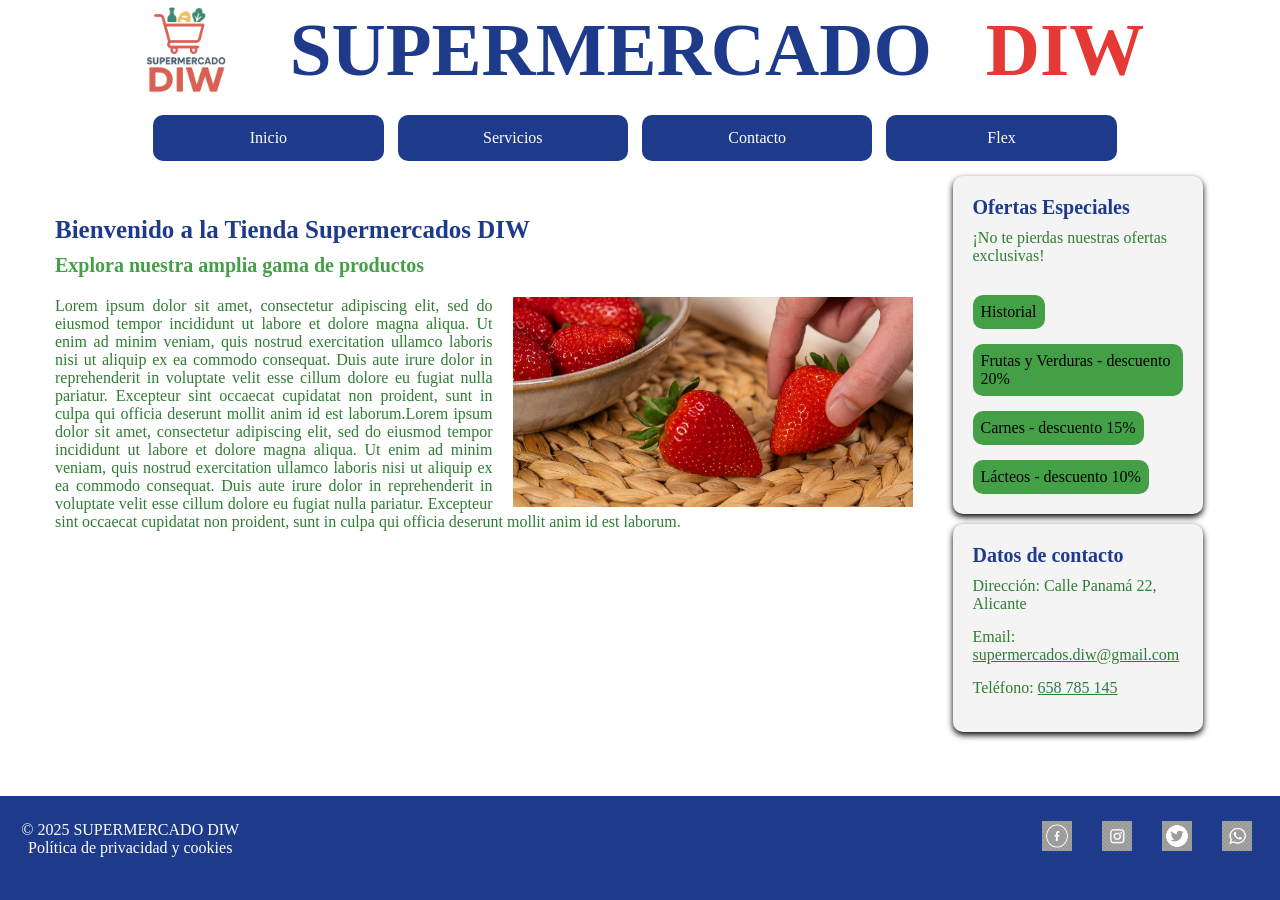
==== index.html @ 0678bfe0 "Add files via upload" ====
<!DOCTYPE html>
<html lang="es">
    <head>
        <meta charset="UTF-8">
        <meta name="author" content="LuisC">
        <meta name="title" content="Supermercados DIW">
        <meta name="description" content="Web para venta de productos de supermercado">
        <title>Tienda Supermercados DIW-index</title>
        <link rel="icon" type="image/png" href="assets/images/favicon.png">
        <link rel="stylesheet" type="text/css" href="assets/css/style.css">
        <link rel="stylesheet" type="text/css" media="print" href="assets/css/imprimir.css" />
        <meta name="viewport" content="width=device-width, initial-scale=1">
    </head>
    <body>
        <header>
            <a href="index.html"><img src="assets/images/Logo.png" alt="Logo" width="100"></a>
            <h1>SUPERMERCADO</h1>
            <h2>DIW</h2>
        </header>
        <nav>
            <ul>
                <li><a href="index.html">Inicio</a></li>
                <li><a href="archivo-servicios.html">Servicios</a></li>
                <li><a href="archivo-contacto.html">Contacto</a></li>
                <li><a href="flex.html">Flex</a></li>
            </ul>
        </nav>
        <div class="main">
            <section>
                <article> 
                    <h3>Bienvenido a la Tienda Supermercados DIW</h3>
                    <h4>Explora nuestra amplia gama de productos</h4>
                    <img src="assets/images/fresa.jpg" alt="producto" width="400">
                    <p>Lorem ipsum dolor sit amet, consectetur adipiscing elit, sed do eiusmod tempor incididunt ut labore et dolore magna aliqua.
                    Ut enim ad minim veniam, quis nostrud exercitation ullamco laboris nisi ut aliquip ex ea commodo consequat. Duis aute irure
                    dolor in reprehenderit in voluptate velit esse cillum dolore eu fugiat nulla pariatur. Excepteur sint occaecat cupidatat 
                    non proident, sunt in culpa qui officia deserunt mollit anim id est laborum.Lorem ipsum dolor sit amet, consectetur adipiscing elit, 
                    sed do eiusmod tempor incididunt ut labore et dolore magna aliqua.
                    Ut enim ad minim veniam, quis nostrud exercitation ullamco laboris nisi ut aliquip ex ea commodo consequat. Duis aute irure
                    dolor in reprehenderit in voluptate velit esse cillum dolore eu fugiat nulla pariatur. Excepteur sint occaecat cupidatat 
                    non proident, sunt in culpa qui officia deserunt mollit anim id est laborum.</p>
                </article>
            </section>
            <aside>
                <h5>Ofertas Especiales</h5>
                <p>¡No te pierdas nuestras ofertas exclusivas!</p>
                <ul>
                    <li><a href="#">Historial</a></li>
                    <li><a href="#">Frutas y Verduras - descuento 20%</a></li>
                    <li><a href="#">Carnes - descuento 15%</a></li>
                    <li><a href="#">Lácteos - descuento 10%</a></li>
                </ul>
            </aside>
            <section id="contacto">
                <h6>Datos de contacto</h6>
                <p>Dirección: Calle Panamá 22, Alicante</p>
                <p>Email: <a href="mailto:supermercados.diw@gmail.com">supermercados.diw@gmail.com</a></p>
                <p>Teléfono: <a href="tel:658785145">658 785 145</a></p>
            </section>
        </div>
        <footer>
            <div class="copy">
                <p>&copy; 2025 SUPERMERCADO DIW</p>
                <a href="#">Política de privacidad y cookies</a>
            </div>
            <div class="redes">
                <a href="#"><img src="assets/images/facebook.png" alt="facebook"></a>
                <a href="#"><img src="assets/images/instagram.png" alt="instagram"></a>
                <a href="#"><img src="assets/images/twiter.png" alt="twiter"></a>
                <a href="#"><img src="assets/images/whatsapp.png" alt="wathsapp"></a>
            </div>
            <div class="mapa">
                <iframe src="https://www.google.com/maps/embed?pb=!1m18!1m12!1m3!1d3745.035536249493!2d-0.5175785427680715!3d38.33295400000001!2m3!1f0!2f0!3f0!3m2!1i1024!2i768!4f13.1!3m3!1m2!1s0xd6237b66cba9ec3%3A0xeebeba2996a50cf2!2sInstituto%20de%20secundaria%20IES%20Mare%20Nostrum!5e1!3m2!1ses!2ses!4v1760365574238!5m2!1ses!2ses" width="200" height="50" style="border:0;" allowfullscreen="" loading="lazy" referrerpolicy="no-referrer-when-downgrade"></iframe>
            </div>  
        </footer>
    </body>
</html>
---- assets/css/style.css ----
* {
    margin: 0;
    padding: 0;
    box-sizing: border-box;
}
body{
    width:100%;
    margin: auto;
    font-family: Montserrat,Open Sans;
}
header{
    width: 100%;
    top:0;
    text-align: center;
}
header img{
    vertical-align: middle;
    display: inline-block;
    opacity: 0.8;
}
header a :hover{
    opacity: 1;
    transition: opacity 1.5s ease;
    box-shadow: 0px 3px 6px black;
    transition: box-shadow 1.5s ease;
    border-radius: 10px;
}
header h1{
    vertical-align: middle;
    display: inline-block;
    margin-left: 50px;
    font-size: 4.69em;
    color:#1E3A8A;
}
header h2{
    vertical-align: middle;
    display: inline-block;
    margin-left: 50px;
    font-size: 4.69em;
    color:#E53935;
}
nav ul {
    text-align: center;
}
nav ul li {
    display: inline;
    margin-right: 10px;
}
nav ul li a {
    background-color: #1E3A8A;
    color: white;
    border-radius: 10px;
    text-decoration: none;
    padding: 14px 20px;
    display: inline-block;
    width: 18%;
    margin-top: 15px;
}
nav ul li a:hover {
    background-color: #E53935;
}

nav ul li a:active {
    background-color: #E53935;
}
div {
    margin: 15px;
}
section {
    width: 75%;
    float: left;
    padding: 20px;
}
article{
    padding: 20px;
    height: auto;
    overflow: hidden;
    display: block;
}
article h3{
    color: #1E3A8A;
    margin-bottom: 10px;
    font-size: 1.56em;
}
article h4{
    color: #43A047;
    margin-bottom: 20px;
    font-size: 1.25em;
}
article img{
    float: right;
    margin-left: 20px; 
    height: auto;
}
article p{
    color: #2E7D32;
    margin-bottom: 15px;
    text-align: justify;
}
article form{
    color: #1E3A8A;
    margin-bottom: 15px;
}
form {
    display: table;
    width: 100%;
    margin-top: 20px;
}
.fila{
    display: table-row;
    margin-bottom: 10px;	
}
.fila label, .fila input, .fila textarea{
    display: table-cell;
    margin:10px;
    padding: 20px;
    vertical-align: middle;
}
input[type="radio"]{
    width: 20px;
    height: 20px;
    text-align:left;
}
label[for="nombre"],[for="correo"], [for="edad"],[for="telefono"],[for=consulta]{
    font-weight: bold;
}
input[type="text"], input[type="email"],input[type="number"], textarea {
    width: 800px;
    height: 20px;
    border: 1px solid #CCCCCC;
}
button {
    display: table-cell;
    width: 50%;
    margin: 10px;
    background-color: #1E3A8A;
    color: white;
    font-weight: bold;
    padding: 10px;
    border-radius: 10px;
    text-align: center;
}    
button:hover {
    background-color: #E53935;
}
button:active {
    background-color: #E53935;
}
table{
    color:#1E3A8A;
    width: 100%;
    border-collapse: collapse;
    border: 1px solid #E53935;
}
caption{
    background-color: #1E3A8A;
    color: white;
    font-size: 1.5em;
    font-weight: bold;
    caption-side: bottom;
}

thead th {
    background-color: #1E3A8A;
    color: white;
    border: 1px solid #E53935;
    padding: 8px;
    text-align: center;
    font-size: 1.25em;
    white-space: nowrap;
}
thead th:first-child {
    background-color: #E53935;
    color: white;

}
tbody td {
    border: 1px solid #E53935;
    text-align: center;
    padding: 8px;
    white-space: nowrap;
}
tbody td:nth-child(even){
    background-color: #f4f4f4;
}
tbody td:nth-child(odd){
    background-color: white;
}
aside{
    width: 20%;
    float: left;
    padding: 20px;
    background-color: #f4f4f4;
    height: auto;
    border-radius: 10px;
    box-shadow: 0px 3px 6px black;
}
aside h4{
    color: #1E3A8A;
    margin-bottom: 10px;
    font-size: 20px;
}
aside h5{
    color: #1E3A8A;
    margin-bottom: 10px;
    font-size: 1.25em;
}
aside p{
    color: #2E7D32;
    margin-bottom: 15px;
}
aside ul li {
    display: inline;
    margin-right: 10px;
}
aside ul li a {
    background-color: #43A047;
    color: black;
    border-radius: 10px;
    text-decoration: none;
    padding: 8px;
    display: inline-block;
    margin-top: 15px;
}
aside ul li a:hover {
    background-color: #FBC02D;
}
aside ul li a:active {
    background-color: #FBC02D;
}
#contacto{
    width: 20%;
    float: left;
    padding: 20px;
    background-color: #f4f4f4;
    height: auto;
    border-radius: 10px;
    margin-top: 10px;
    box-shadow: 0px 3px 6px black;
}
#contacto h5{
    color: #1E3A8A;
    margin-bottom: 10px;
    font-size: 1.25em;
}
#contacto h6{
    color: #1E3A8A;
    margin-bottom: 10px;
    font-size: 1.25em;
}
#contacto p{
    color: #2E7D32;
    margin-bottom: 15px;
}
#contacto a{
    color: #2E7D32;
    margin-bottom: 15px;
}
#contacto p:hover{
    transform: rotate(2deg);
}
footer {
    bottom: 0;
    position: fixed;
    width: 100%;
    text-align: center;
    padding: 10px 0;
    background-color: #1E3A8A;
    color: white;    
}
.copy{
    float:left;
    margin-left: 20px;
    vertical-align: middle;
    font-size: 1.00em;
}
footer a {
    color: white;
    text-decoration: none;
    padding: 8px;
}
footer a:hover {
    background-color: #E53935;
    border-radius: 10px;
}
.redes{
    float:right;
    margin-right: 20px;
    vertical-align: middle;
}
.redes img{
    width: 30px;
    height: 30px;
    margin-left: 10px;
}
.mapa{
    float: left;
    margin-left: 20px;
    vertical-align: middle;
}

img:not([alt]) {
  border: 3px solid red;
}
a[href*=".pdf"]:after {
    content:url("/assets/images/pdf.png");
    text-align: center;
}
.item{
    width: 150px;
    height: 100px;
    background-color: #1E3A8A;
    color: white;
    text-align: center;
    border-radius: 10px;
}
.flex{
    display: flex;
    flex-wrap:wrap;
    justify-content: center;
    align-items: flex-start;
}
.flex2{
    display: flex;
    flex-wrap:nowrap;
    justify-content: space-between;
    align-items:flex-start;
}
.flex3{
    display: flex;
    flex-wrap:wrap;
    justify-content:space-around;
    align-items:flex-start;
}
.flex4{
    display: flex;
    flex-wrap:wrap;
    justify-content:space-evenly;
    align-items:flex-start;
}

@media (min-width:700px) and (max-width:1200px) {
  body { 
    font-family: 'Calibri';
  }
  .main {
    display: flex;
    flex-direction: column;
    gap: 16px;                
    padding: 10px;
  }

  aside,section,#contacto {
    float: none;
    width: auto;
  }
  .main img, .main table { 
    max-width: 100%; 
    height: auto; 
  }
  .main table {
  width: 100%;
  }
  .main form {
  width: 100%;
  }
  #nombre,#email,#edad,#telefono,#message{
    width: 400px;
  }
  footer{
   position:fixed;
   height: 80px;
  }
}

@media (max-width:699px) {
  body { 
    font-family: 'Times New Roman'; 
  }
  header{
    font-size: 10px;
  }
  .main {
    display: flex;
    flex-direction: column;
    gap: 12px;
    padding: 8px;
  }
  aside,section,#contacto {
    float: none;
    width: 100%;
    flex: 0 0 auto;
    min-width: 0;
    padding: 12px;
    box-sizing: border-box;
  }
  .main caption,  tbody{
    display: none;
  }
  .main table, thead, tr, th {
    display: block;
    width: 100%;
  }
  .main form {
  width: 100%;
  }
  #nombre,#email,#edad,#telefono,#message{
    width: 200px;
  }
  footer{
   position:fixed;
   height: 80px;
  }
  .mapa,.redes{
    display: none;
  }
}
---- assets/css/imprimir.css ----
header,footer,nav,aside,#contacto,img,button{
    display:none;
}
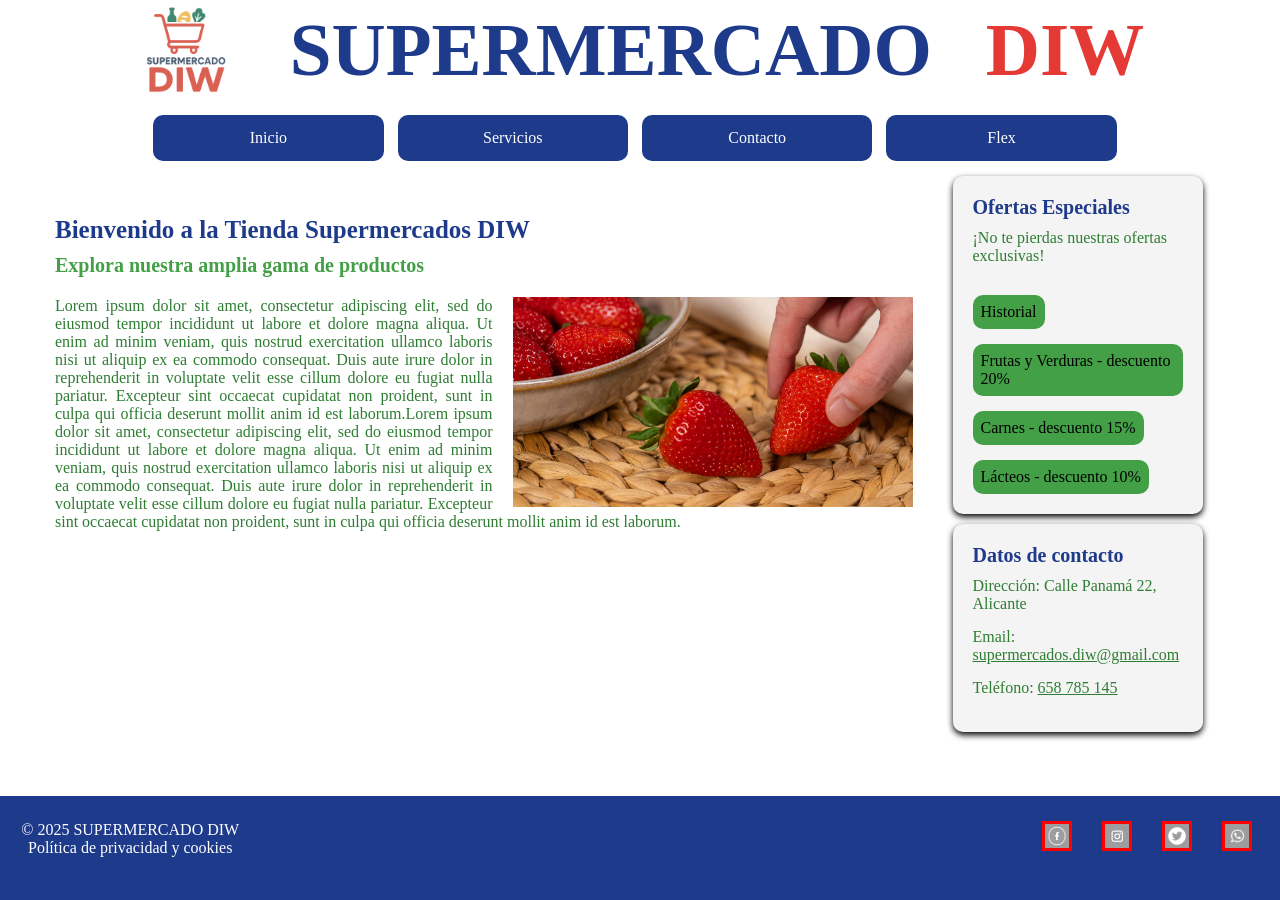
==== commit 9a0c91d2: "Add files via upload" ====
--- a/index.html
+++ b/index.html
@@ -64,10 +64,10 @@
                 <a href="#">Política de privacidad y cookies</a>
             </div>
             <div class="redes">
-                <a href="#"><img src="assets/images/facebook.png" alt="facebook"></a>
-                <a href="#"><img src="assets/images/instagram.png" alt="instagram"></a>
-                <a href="#"><img src="assets/images/twiter.png" alt="twiter"></a>
-                <a href="#"><img src="assets/images/whatsapp.png" alt="wathsapp"></a>
+                <a href="#"><img src="assets/images/facebook.png" ></a>
+                <a href="#"><img src="assets/images/instagram.png" ></a>
+                <a href="#"><img src="assets/images/twiter.png" ></a>
+                <a href="#"><img src="assets/images/whatsapp.png" ></a>
             </div>
             <div class="mapa">
                 <iframe src="https://www.google.com/maps/embed?pb=!1m18!1m12!1m3!1d3745.035536249493!2d-0.5175785427680715!3d38.33295400000001!2m3!1f0!2f0!3f0!3m2!1i1024!2i768!4f13.1!3m3!1m2!1s0xd6237b66cba9ec3%3A0xeebeba2996a50cf2!2sInstituto%20de%20secundaria%20IES%20Mare%20Nostrum!5e1!3m2!1ses!2ses!4v1760365574238!5m2!1ses!2ses" width="200" height="50" style="border:0;" allowfullscreen="" loading="lazy" referrerpolicy="no-referrer-when-downgrade"></iframe>
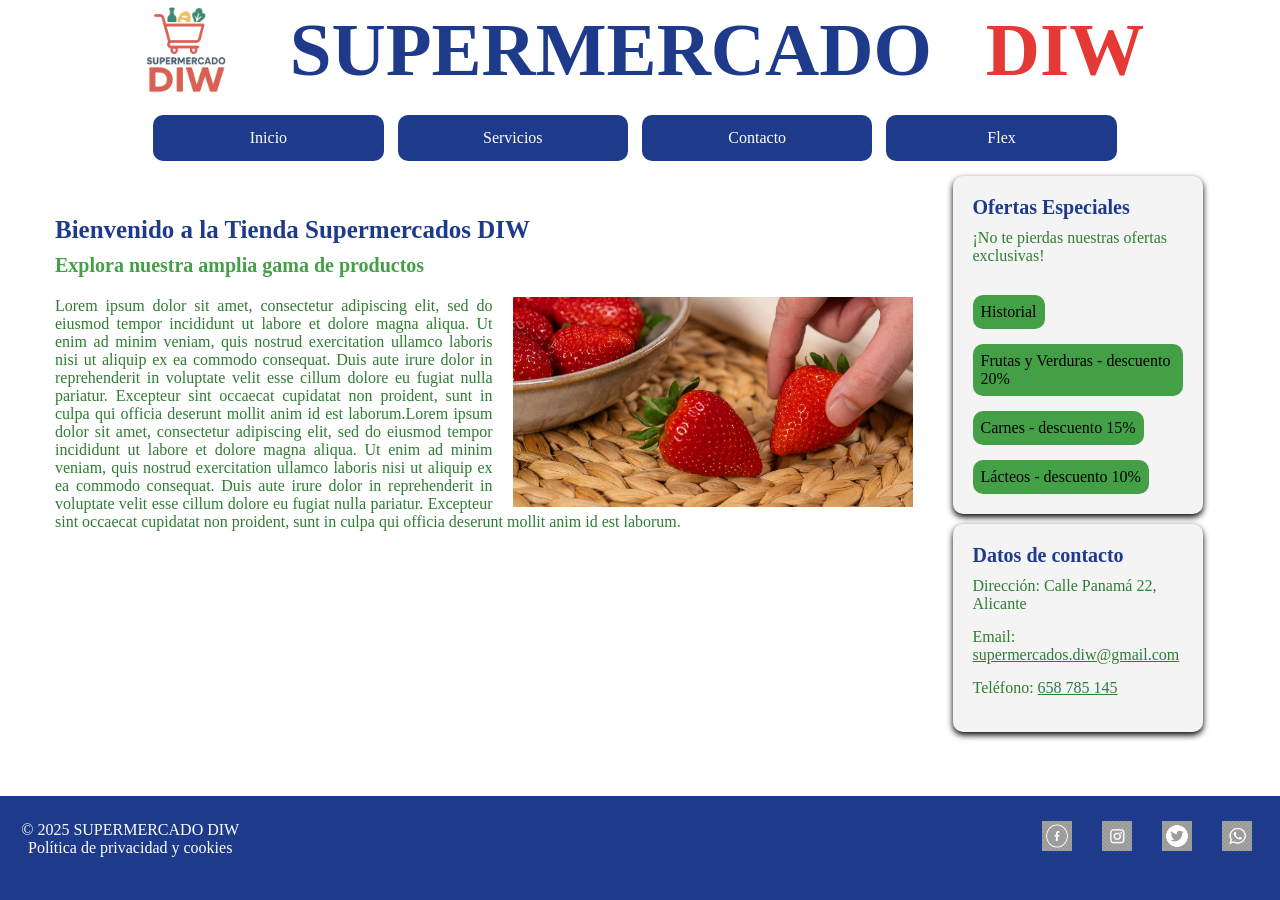
==== commit 1d08bd6d: "Add files via upload" ====
--- a/index.html
+++ b/index.html
@@ -64,10 +64,10 @@
                 <a href="#">Política de privacidad y cookies</a>
             </div>
             <div class="redes">
-                <a href="#"><img src="assets/images/facebook.png" ></a>
-                <a href="#"><img src="assets/images/instagram.png" ></a>
-                <a href="#"><img src="assets/images/twiter.png" ></a>
-                <a href="#"><img src="assets/images/whatsapp.png" ></a>
+                <a href="#"><img src="assets/images/facebook.png" alt="Ir al perfil de face"></a>
+                <a href="#"><img src="assets/images/instagram.png" alt="Ir al perfil de ig"></a>
+                <a href="#"><img src="assets/images/twiter.png" alt="Ir al perfil de twit"></a>
+                <a href="#"><img src="assets/images/whatsapp.png" alt="Ir al perfil de waths"></a>
             </div>
             <div class="mapa">
                 <iframe src="https://www.google.com/maps/embed?pb=!1m18!1m12!1m3!1d3745.035536249493!2d-0.5175785427680715!3d38.33295400000001!2m3!1f0!2f0!3f0!3m2!1i1024!2i768!4f13.1!3m3!1m2!1s0xd6237b66cba9ec3%3A0xeebeba2996a50cf2!2sInstituto%20de%20secundaria%20IES%20Mare%20Nostrum!5e1!3m2!1ses!2ses!4v1760365574238!5m2!1ses!2ses" width="200" height="50" style="border:0;" allowfullscreen="" loading="lazy" referrerpolicy="no-referrer-when-downgrade"></iframe>
